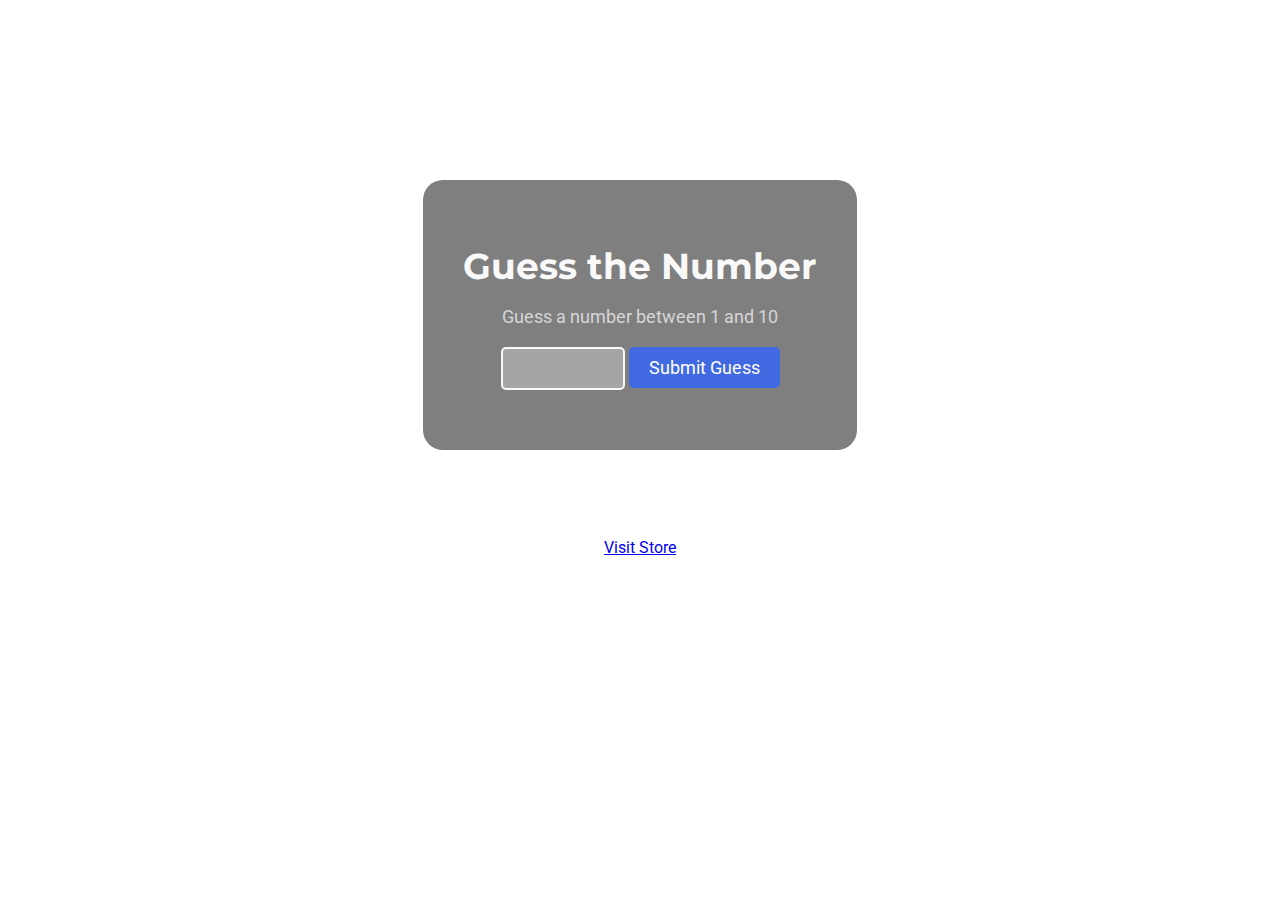
==== index.html @ d806e74f "first commit" ====
<!DOCTYPE html>
<html lang="en">
<head>
    <meta charset="UTF-8">
    <meta name="viewport" content="width=device-width, initial-scale=1.0">
    <title>Guess Game</title>
    <link href="https://fonts.googleapis.com/css2?family=Roboto:wght@400;700&family=Montserrat:wght@700&display=swap" rel="stylesheet">
    <link rel="stylesheet" href="/styles/styles.css">
</head>
<body>
    <div class="container">
        <div class="game">
            <div class="game-content">
                <h1>Guess the Number</h1>
                <p>Guess a number between 1 and 10</p>
            </div>
            <div class="game-input">
                <input type="number" id="guessInput" min="1" max="10">
                <button onclick="checkGuess()">Submit Guess</button>
            </div>
            <p id="result"></p>
        </div>
        <div class="game-info">
            <h2>Coin Count: <span id="coinCount">100</span></h2>
        </div>
        <div class="store">
            <a href="store.html">Visit Store</a>
        </div>
    </div>
    <div class="blur-screen"></div>
</body>
<script src="/scripts/script.js"></script>
</html>
---- styles/styles.css ----
body {
    margin: 0;
    padding: 0;
    font-family: 'Roboto', sans-serif; /* Use Roboto as the default font */
    background: url('https://media.giphy.com/media/RlwF2vFb4y7bDnWvcO/giphy.gif') no-repeat center center fixed;
    background-size: cover;
    height: 100vh;
    overflow: hidden;
}

.container {
    position: relative;
    text-align: center;
    z-index: 1;
    color: white;
}

.game {
    margin-top: 20vh;
    background-color: rgba(0, 0, 0, 0.5); /* Semi-transparent black background */
    padding: 40px;
    border-radius: 20px;
    box-shadow: 0 0 20px rgba(255, 255, 255, 0.5); /* White box shadow */
    display: inline-block;
}

.game-content {
    margin-bottom: 20px;
}

.game h1 {
    font-size: 36px;
    margin-bottom: 10px;
    color: #F9F9F9; /* Light gray */
    font-family: 'Montserrat', sans-serif; /* Use Montserrat for headings */
}

.game p {
    font-size: 18px;
    margin-bottom: 20px;
    color: #D6D6D6; /* Light gray */
    font-family: 'Roboto', sans-serif; /* Use Roboto for paragraphs */
}

.game input[type="number"] {
    appearance: textfield; /* Hide the default arrows */
    -moz-appearance: textfield;
    -webkit-appearance: textfield;
    width: 100px;
    padding: 10px;
    font-size: 16px;
    border: 2px solid #F9F9F9; /* White border */
    border-radius: 5px;
    background-color: rgba(255, 255, 255, 0.3);
    color: #F9F9F9; /* Light gray */
    font-family: 'Roboto', sans-serif; /* Use Roboto for input */
}

/* Hide arrows for Chrome, Safari, and Edge */
.game input[type="number"]::-webkit-inner-spin-button,
.game input[type="number"]::-webkit-outer-spin-button {
    -webkit-appearance: none;
    margin: 0;
}

.game button {
    padding: 10px 20px;
    font-size: 18px;
    background-color: #4169E1; /* Royal blue */
    border: none;
    border-radius: 5px;
    color: white;
    cursor: pointer;
    font-family: 'Roboto', sans-serif; /* Use Roboto for buttons */
}

.game button:hover {
    background-color: #1E90FF; /* Dodger blue */
}

.game-info {
    margin-top: 40px;
}

.blur-screen {
    display: none; /* Hide the blur screen */
}

.store {
    margin-top: 20px;
}
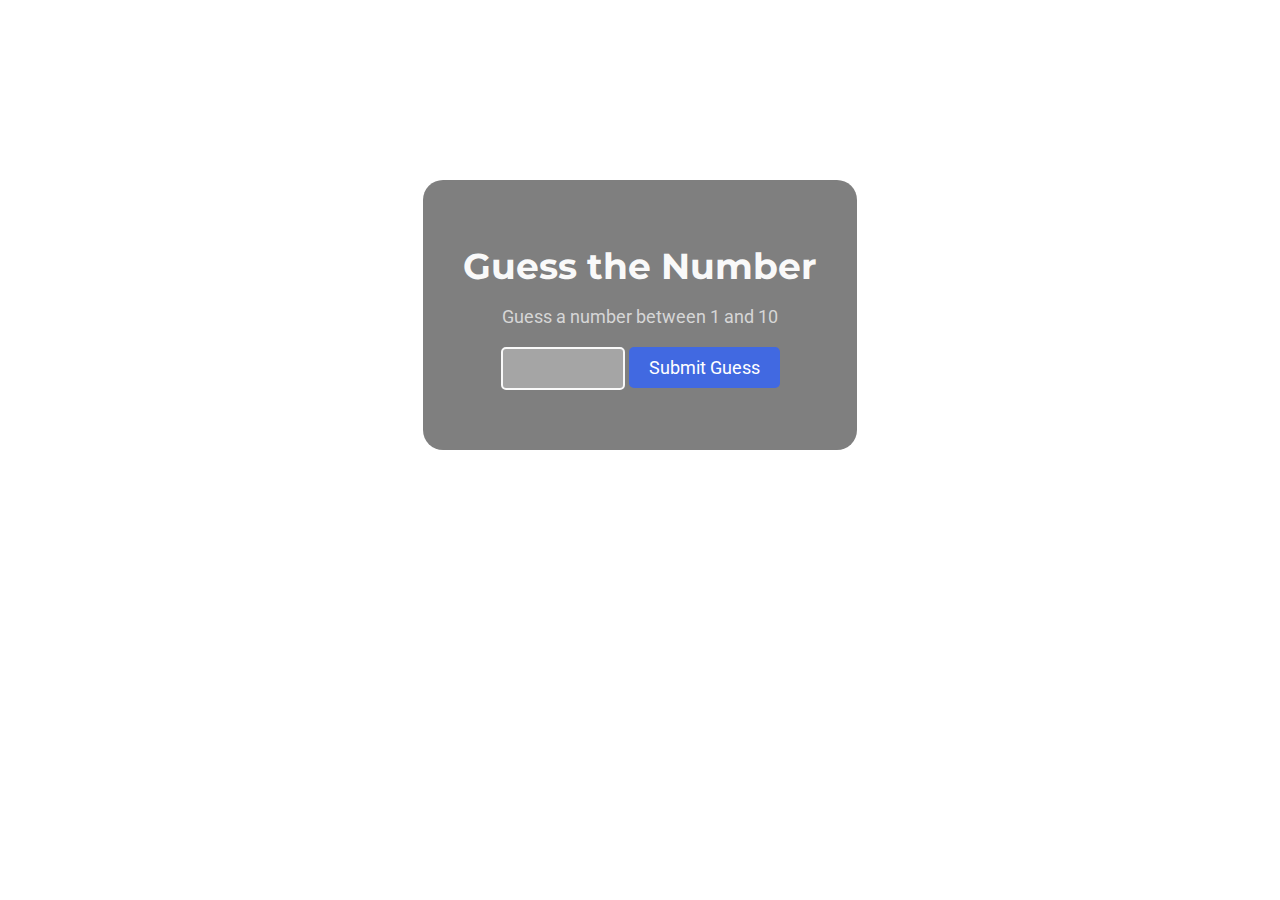
==== commit 8e7d1ada: "Removed shops" ====
--- a/index.html
+++ b/index.html
@@ -1,12 +1,15 @@
 <!DOCTYPE html>
 <html lang="en">
+
 <head>
     <meta charset="UTF-8">
     <meta name="viewport" content="width=device-width, initial-scale=1.0">
     <title>Guess Game</title>
-    <link href="https://fonts.googleapis.com/css2?family=Roboto:wght@400;700&family=Montserrat:wght@700&display=swap" rel="stylesheet">
-    <link rel="stylesheet" href="/styles/styles.css">
+    <link href="https://fonts.googleapis.com/css2?family=Roboto:wght@400;700&family=Montserrat:wght@700&display=swap"
+        rel="stylesheet">
+    <link rel="stylesheet" href="styles/styles.css">
 </head>
+
 <body>
     <div class="container">
         <div class="game">
@@ -23,11 +26,9 @@
         <div class="game-info">
             <h2>Coin Count: <span id="coinCount">100</span></h2>
         </div>
-        <div class="store">
-            <a href="store.html">Visit Store</a>
-        </div>
     </div>
     <div class="blur-screen"></div>
 </body>
-<script src="/scripts/script.js"></script>
-</html>
+<script src="scripts/script.js"></script>
+
+</html>--- a/styles/styles.css
+++ b/styles/styles.css
@@ -2,7 +2,7 @@
     margin: 0;
     padding: 0;
     font-family: 'Roboto', sans-serif; /* Use Roboto as the default font */
-    background: url('https://media.giphy.com/media/RlwF2vFb4y7bDnWvcO/giphy.gif') no-repeat center center fixed;
+    background: url('./giphy.gif') no-repeat center center fixed;
     background-size: cover;
     height: 100vh;
     overflow: hidden;
@@ -85,7 +85,3 @@
 .blur-screen {
     display: none; /* Hide the blur screen */
 }
-
-.store {
-    margin-top: 20px;
-}
